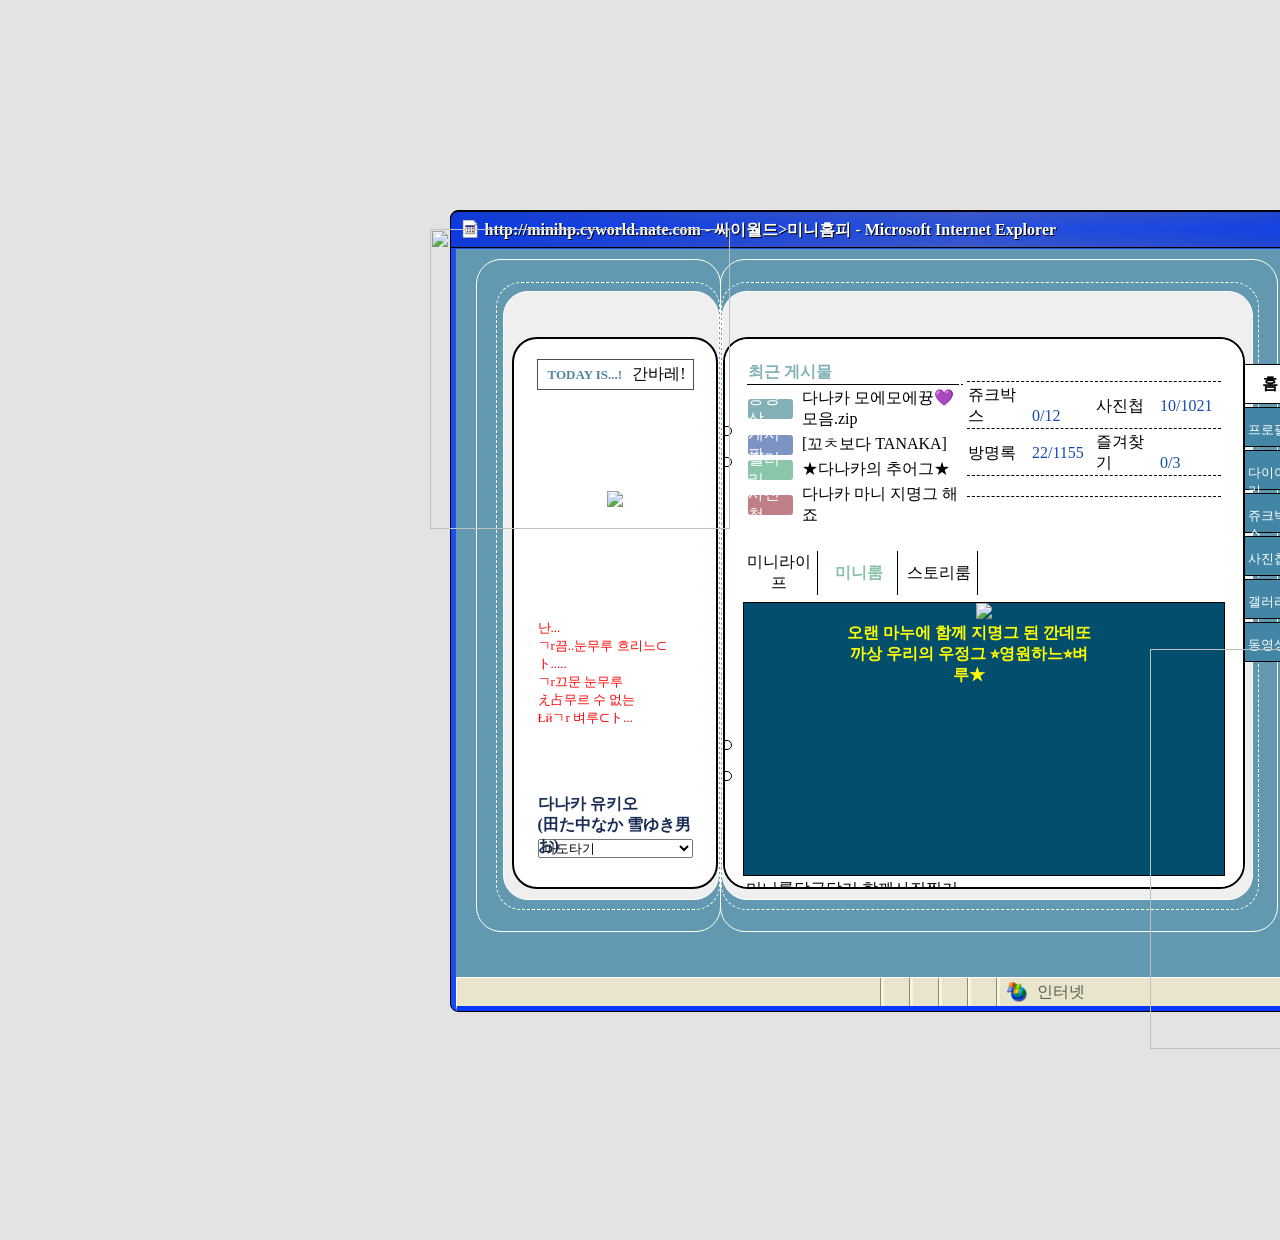
==== index.html @ 027a8671 "인덱스 변경" ====
<!DOCTYPE html>
<html lang="en">
<head>
    <meta charset="UTF-8">
    <meta http-equiv="X-UA-Compatible" content="IE=edge">
    <meta name="viewport" content="width=device-width, initial-scale=1.0">
    <title>개인과제</title>
    <script src="jquery-3.6.2.min.js"></script>
    <link rel="stylesheet" type="text/css" href="개인과제.css">
</head>
<body>
    
    <div id = "container">
        <img id="win" src="다나카상/윈도우.jpg">
        <div id="window">
            <div id="windowTop">
                
                <img src="1.ico" id="foico">
                <div id="http">http://minihp.cyworld.nate.com - 싸이월드>미니홈피 - Microsoft Internet Explorer</div>
                <div id="Wbtn_">
                    <div id="Mi"></div>
                </div>
                <div id="WbtnM">
                    <div id="MiM"></div>
                </div>
                <div id="WbtnMi">
                    <span id="Sspan">X</span>
                </div>
                
            </div>
            <div id="Background">
                
                <div id="oneL1">
                    <div id="twoL1">
                        <div id="threeL1">
                            <div id="fourL1">
                                <div id="sqTo">
                                    <div id="sqTo_T">TODAY IS...!</div>
                                    <div id="sqTo_T2">간바레!</div>
                                </div>
                                <div id="sqImg">
                                    <img id="profileImg" src="다나카상/637c69a3187dd2738250.jpeg">
                                </div>
                                <div id="sqText">난...<br>ㄱr끔..눈무루 흐리느⊂ト.....<br>ㄱr끄문 눈무루<br>え占무르 수 없는<br>Łйㄱr 벼루⊂ト... </div>
                                <div id="name">다나카 유키오<br>(田た中なか 雪ゆき男お)</div>
                                <form method="get">
                                    <select name="pass" id="wave">
                                        <option value="1">파도타기</option>
                                        <option value="리리코">(꼬ㅊ보다 이븐)리리코  </option>
                                        <option value="김경욱">(코미디언)김경욱  </option>
                                        <option value="문상훈">(코하이 호스트)문상훈  </option>
                                    </select>
                                </form>
                            </div>
                        </div>
                    </div>
                </div>
                
                <div id="oneL2">
                    <div id="twoL2">
                        <div id="threeL2">
                            <div id="fourL2">
                                <div id="group1-1"></div>
                                <div id="group1-2"></div>
                                
                                <div id="group2-1"></div>
                                <div id="group2-2"></div>
                                


                                <table id="fir-1">
                                    <tr>
                                        <th colspan="2">최근 게시물</th>
                                        <th></th>
                                    </tr>
                                    <tr>
                                        <td class="td-ic">
                                            <div id="fir-1-ic1" >동영상</div>
                                        </td>
                                        <td>
                                            다나카 모에모에뀽💜 <Br>모음.zip 
                                        </td>
                                    </tr★>
                                    <tr>
                                        <td class="td-ic">
                                            <div id="fir-1-ic2">게시판</div>
                                        </td>
                                        <td>
                                            [꼬ㅊ보다 TANAKA]
                                        </td>
                                    </tr>
                                    <tr>
                                        <td class="td-ic">
                                            <div id="fir-1-ic3">갤러리</div>
                                        </td>
                                        <td>
                                            ★다나카의 추어그★
                                        </td>
                                    </tr>
                                    <tr>
                                        <td class="td-ic">
                                            <div id="fir-1-ic4">사진첩</div>
                                        </td>
                                        <td>
                                            다나카 마니 지명그 해죠 
                                        </td>
                                    </tr>
                                </table>


                                <table id="fir-2">
                                    <tr>
                                        <td class="blank"><br></td>
                                        <td class="blank"><p></p></td>
                                    </tr>
                                    <tr>
                                        <td>
                                            <div class="lin2">쥬크박스</div> 
                                            <div class="lin3">0/12</div>
                                        </td>
                                        <td>
                                            <div class="lin2">사진첩</div> 
                                            <div class="lin3">10/1021</div>
                                        </td>
                                    </tr>
                                    <tr>
                                        <td>
                                            <div class="lin2">방명록</div> 
                                            <div class="lin3">22/1155</div>
                                        </td>
                                        <td>
                                            <div class="lin2">즐겨찾기</div>
                                            <div class="lin3">0/3</div>
                                        </td>
                                    </tr>
                                  
                                    <tr>
                                        <td><p></p></td>
                                        <td><p></p></td>
                                    </tr>
                                </table>
                                <table id="Line">
                                    <tr>
                                        <td>미니라이프</td>
                                        <td><p id="miniRoom">미니룸</p></td>
                                        <td>스토리룸</td>
                                    </tr>
                                </table>

                                <div id="miniRoomImg">
                                    <img id="M_D" src="다나카상/news-p.v1.20221024.d90d1768f8b946a0805ae642bd676cf3_P1.jpg">
                                    <p id="M_DT">오랜 마누에 함께 지명그 된 깐데또까상 우리의 우정그 ⭐︎영원하느⭐︎벼루★ </p>
                                </div>

                                <table id="Line2">
                                    <tr>
                                        <td>미니룸답글달기</td>
                                        <td>함께사진찍기</td>
                                    </tr>
                                </table>
                                <table id="Line3">
                                    <tr>
                                        <td>미니룸수</td>
                                        <td>깜짝링크</td>
                                    </tr>
                                </table>
                                
                                <div id="comment">일촌평</div><br>
                                <div class="comment1">다나카 우리정말 끝인거야..? 리리코짱, 버텨내지 못할거야 돌아와..(꼬ㅊ보다 이븐<p class="nameL">리리코)</p></div><br>
                                <div class="comment1">다나카 난 널 항상 응원해..(코미디언 <p class="nameL">김경욱)</p></div><br>
                                <div class="comment1">밤의 황태가 되고싶어요..(코하이 호스트 <p class="nameL">문상훈)</p></div><br>
                                <div class="comment1">형 티에서 쉰내 날 것 같아요(열정팬 <p class="nameL">이웃집또털어)</p></div><br>

                                
                                
                            </div>
                        </div>
                    </div>
                </div>
                <div id="btnCont">
                    <div id="tap1" class="taps"><p class="home1">홈</p></div>
                    <div id="tap2" class="taps"><p class="home">프로필</p></div>
                    <div id="tap3" class="taps"><p class="home">다이어리</p></div>
                    <div id="tap4" class="taps"><p class="home">쥬크박스</p></div>
                    <div id="tap5" class="taps"><p class="home">사진첩</p></div>
                    <div id="tap6" class="taps"><p class="home">갤러리</p></div>
                    <div id="tap7" class="taps"><p class="home">동영상</p></div>
                </div>
                
                <div id="music">
                    <table id="now">
                        <tr>
                            <td>고독</td>
                            <td><div id="now1"></div></td>
                            
                        </tr>
                        <tr>
                            <td>슬픔</td>
                            <td><div id="now2"></div></td>
                            
                        </tr>
                        <tr>
                            <td>쓸쓸</td>
                            <td ><div id="now3"></div></td>
                            
                        </tr>
                    </table>
                
                    <div id="friend">
                        💿 박재범_모무매
                    </div>
                    <div id="music_Pl">
                        <div id>
                            <audio controls>
                                <source src="mp3/박재범_몸매.mp3" type="audio/mp3">
                            </audio>
                        </div>
                    </div>
                </div>
                <img id="bigImg" src="다나카상/pngwing.com.png">
                <img id="bigImg2" src="다나카상/pngwing.com.png">
                
            </div>
            <!-- <div id="Background"></div> -->
            
            
            <div id="windowBottom">
                <div class="shadow"></div>
                <div class="shadow"></div>
                <div class="shadow"></div>
                <div class="shadow"></div>
                <div class="shadow" ></div>
                <img src="47.ico" id="inicon">
                <div id="inter">인터넷</div>
            </div>

        </div>
    </div>
    
    <script src="개인과제.js"></script>
</body>
</html>
---- 개인과제.css ----
html{
    background-color: rgb(227, 227, 227);
}
#container{
    width: 1920px;
    height: 1080px;
    display: flex;
    justify-content: center;
    flex-wrap: wrap;
    align-content: center;
    margin:80px auto ;
}
#window{
    transform: translate(0px,130px);

    border: 1px solid black;
    width: 1035px;
    height: 800px;
    display: flex;
    justify-content: center;
    flex-wrap: wrap;
    align-content: end;
    background : linear-gradient(to right, rgba(4,55,924,0.9), rgba(16,52,192,0.3),rgba(4,55,924,0.9));
    border-radius: 8px;
    position: absolute;
}
#windowTop{
    position: absolute;
    border: 1px solid black;
    display: flex;
    justify-content: right;
    flex-wrap: wrap;
    align-content: center;
    width: 1035px;
    height: 35px;
    border-top-right-radius: 8px;
    border-top-left-radius: 8px;
    background : linear-gradient(to top, rgba(16,52,192,0.7),rgba(4,55,224,0.8), rgba(16,52,192,0.7));
}
#windowBottom{
    /* position: absolute; */
    border: 0.3px solid white;
    border-bottom: 5px solid rgb(4,55,924);
    background :rgba(232,229,204);
    text-align: center;
    width: 1022px;
    height: 28px;
    display: flex;
    justify-content: center;
}
.shadow{
    width: 28px;
    height: 28px;
    border-top: none;
    border-bottom: none;
    border-right: 1px solid rgba(0,0,0,0.4);
    border-left: none;
    box-shadow: 3px 0px 0px 0px beige;
    display: inline-block;
}
#inter{
    display: inline-block;
    font-weight: regular;
    opacity: 0.6;
    align-self: center;
    margin-left: 10px;
    
}

#inicon{
    width: 20px;
    height: 20px;
    margin-left: 10px;
    align-self: center;
}
#http{
    /* display:inline-block; */
    height: 21px;
    margin-right: auto;
    margin-top: 2px;
    margin-left: 6px;
    color: white;
    font-weight: bold;
    text-shadow: 1px 1px black;
}
#foico{
    width: 18px;
    height: 18px;
    margin-right:0;
    margin-left:10px;
    margin-top: 2px;
   
} 

    
    

#Wbtn_{
    border: 0.3px solid white;
    background : radial-gradient(circle at left, rgba(133,169,254,1.0),rgb(19,79,240));
    border-radius: 3px;
    color: white;
    width: 20px;
    height: 20px;
    margin-right: 3px;
}
#Mi{
    
    border: 0px solid black;
    border-bottom: 3px solid white;
    background-color: none;
    margin-left: 3px;
    width: 8px;
    height: 13px;
}

#WbtnM{
    border: 0.3px solid white;
    background : radial-gradient(circle at left, rgba(133,169,254,1.0),rgb(19,79,240));
    border-radius: 3px;
    color: white;
    width: 20px;
    height: 20px;
    margin-right: 3px;
    display: flex;
    justify-content: center;
    flex-wrap: wrap;
    align-content: center;
}
#MiM{
    border : 1px solid white;
    border-top: 3px solid white;
    width: 10px;
    height: 7px;
    
}
#WbtnMi{
    border: 0.3px solid white;
    background-color: red; 
    border-radius: 3px;
    color: white;
    width: 20px;
    height: 20px;
    margin-right: 10px;
}
#Sspan{
    font-weight: bold;
    margin-left: 4px;
    
}

#minBox{
    margin:0px 3px;
}
#bigBox{
    padding-top:0px;
    padding-bottom: 0px;
    opacity: 0.5;
    margin:0px 3px;
}
#cancelBox{
    border: 0.3px solid white;
    border-radius: 3px;

    background-color: red;
    color: white;
    width: 20px;
    height: 20px;
    font-weight: bold;
    
    margin-right:6px;
    margin-left: 3px;
}
#Background{
    display: flex;
    border: 2px solid rgba(4,55,924,0.7);
    border-bottom: none;
    width: 1024px;
    height: 728px;
    background-color: rgb(99,152,177);
    /* position: absolute; */
   
}
#BackgroundO{
    display: flex;
    border: 2px solid rgba(4,55,924,0.7);
    border-bottom: none;
    width: 1024px;
    height: 728px;
    background-color: rgb(99,152,177);
}
#oneL1{
    border : 1px solid white;
    width: 243px;
    height: 671px;
    border-radius: 25px;

    display: flex;
    flex-wrap: wrap;
    justify-content: flex-end;
    align-items: center;
    
    margin-left: 20px;
    margin-top: 10px;
    position: absolute;
}
#twoL1{
    border : 1px dashed white;
    width: 222px;
    height: 626px;
    border-radius: 25px;

    position: absolute;
    display: flex;
    flex-wrap: wrap;
    justify-content: flex-end;
    align-items: center;

    
   
}
#threeL1{
    border : 1px solid white;
    width: 214px;
    height: 607px;
    border-radius: 25px;

    position: absolute;
    display: flex;
    flex-wrap: wrap;
    justify-content: flex-end;
    align-items: flex-end;

    background-color: rgb(240,239,239);
}
#fourL1{
    border : 2px solid black;
    width: 202px;
    height: 548px;
    border-radius: 25px;

    position: absolute;
    display: flex;
    flex-wrap: wrap;
    justify-content: center;
    align-items: flex-start;
    align-content: flex-start;

    background-color: white;

    margin-bottom: 10px;

    /* overflow:overlay */
    
}


#sqTo{
    display: flex;
    flex-wrap: wrap;
    justify-content: start;
    align-items: center;

    border: 1px solid rgba(0,0,0,0.7);
    width: 155px;
    height: 29px;

    margin-top: 20px;
    
    position: absolute;
    
}
#sqTo_T{
    /* border: 1px solid black; */
    margin-left: 10px;
    font-weight:900;
    font-size: small;
    color: rgb(82,134,161);
}
#sqTo_T2{
    /* border: 1px solid black; */
    margin-left: 10px;
    font-weight:500;
    color: black;

}
#sqImg{
    display: flex;
    flex-wrap: wrap;
    justify-content: center;
    align-items: flex-end;

    /* border: 1px solid black; */
    width: 155px;
    height: 211px;

    margin-top: 57px;
    
    position: absolute;
    /* overflow: hidden; */
    
}
#profileImg{
    /* position: absolute; */
    overflow: hidden;
    margin-bottom: 100px;
}

#sqText{
    display: flex;
    flex-wrap: wrap;
    justify-content: center;
    align-items: flex-start;

    /* border: 1px solid black; */
    width: 155px;
    height: 211px;

    margin-top: 280px;
    
    position: absolute;
    font-size: small;
    color: red;
    
}

#name{
    display: flex;
    flex-wrap: wrap;
    justify-content: center;
    align-items: flex-start;

    /* border: 1px solid black; */
    width: 155px;
    height: 20px;
    color:rgb(24,43,85);
    margin-top: 455px;
    
    font: size 30px;
    font-weight: bold;


    position: absolute;
}

select{
    margin-top: 500px;
    width:155px;
}
.nameL{
    display: inline-block;
    color: blue;
    margin: 0px;
    width: 100px;
}







#oneL2{
    border : 1px solid white;
    width: 556px;
    height: 671px;
    border-radius: 25px;
    margin-left: 264px;
    margin-top: 10px;
    position: absolute;
    display: flex;
    flex-wrap: wrap;
    justify-content: flex-start;
    align-items: center;
}
#twoL2{
    border : 1px dashed white;
    width: 536px;
    height: 626px;
    border-radius: 25px;

    position: absolute;
    display: flex;
    flex-wrap: wrap;
    justify-content: flex-start;
    align-items: center;

    

}
#threeL2{
    border : 1px solid white;
    width: 529px;
    height: 607px;
    border-radius: 25px;

    position: absolute;   
    display: flex;
    flex-wrap: wrap;
    justify-content: flex-start;
    align-items: flex-end;

    background-color: rgb(240,239,239);

    

}

/* 내용 배경!!!!!!!!!!!!!!!!!!! */
#fourL2{
    border : 2px solid black;
    width: 518px;
    height: 548px;
    border-radius: 25px;

    position: absolute;   
    display: flex;
    flex-wrap: wrap;
    justify-content: center;
    align-items: flex-start;
    align-content: flex-start;

    background-color: white;

    margin-bottom: 10px;
    
    overflow: overlay;

    
}
/* #fourL2::-webkit-scrollbar {
    width: 30px;
    
}
::-webkit-scrollbar-thumb{
    color :black;

} */


/* 묶는 철? */
#group1-1{
    border: 1px solid black;
    border-radius: 5px;
    width: 20px;
    height: 8px;
    background-color: white;

    margin-top: 87px;
    margin-left: -527px;

    position : absolute;
    
}
#group1-2{
    border: 1px solid black;
    border-radius: 5px;
    width: 20px;
    height: 8px;
    background-color: white;

    margin-top: 118px;
    margin-left: -527px;

    position : absolute;

    transform: translate();
}

#group2-1{
    border: 1px solid black;
    border-radius: 5px;
    width: 20px;
    height: 8px;
    background-color: white;

    margin-top: 401px;
    margin-left: -527px;

    position : absolute;
}
#group2-2{
    border: 1px solid black;
    border-radius: 5px;
    width: 20px;
    height: 8px;
    background-color: white;

    margin-top: 432px;
    margin-left:-527px;

    position : absolute;
}



/* 내용 */
th{
    text-align: left;
    border-bottom: 1px solid black;
    color:rgb(131,176,182);
}
.td-ic{
    width: 50px;
}
#fir-1{
    /* border: 1px solid black; */
    margin-top:20px;
    width: 220px;
    
}
#fir-1-ic1{
    float: left;
    /* border: 1px solid black; */
    background-color: rgb(131,176,182);
    color: white;
    width: 45px;
    height: 20px;

    border-radius: 3px;

    display: flex;
    flex-wrap: wrap;
    justify-content: center;
    align-content: center;
    
}
#fir-1-ic2{
    float: left;
    /* border: 1px solid black; */
    background-color: rgb(125,147,194);
    color: white;
    width: 45px;
    height: 20px;

    border-radius: 3px;

    display: flex;
    flex-wrap: wrap;
    justify-content: center;
    align-content: center;
    
}
#fir-1-ic3{
    float: left;
    /* border: 1px solid black; */
    background-color: rgb(139,198,170);
    color: white;
    width: 45px;
    height: 20px;

    border-radius: 3px;

    display: flex;
    flex-wrap: wrap;
    justify-content: center;
    align-content: center;
    
}
#fir-1-ic4{
    float: left;
    /* border: 1px solid black; */
    background-color: rgb(192,127,134);
    color: white;
    width: 45px;
    height: 20px;

    border-radius: 3px;

    display: flex;
    flex-wrap: wrap;
    justify-content: center;
    align-content: center;
    
}

#Line{
    /* border: 1px solid black; */
    /* position: absolute; */
    margin-right: auto;
    margin-top: 20px;
    margin-left: 13px;
}
#Line td{
    border-right: 1px solid black;
    width: 75px;
    height: 8px;
    
    text-align: center;
}
#miniRoom{
    color: rgb(136, 195, 168);
    margin: 0;
    font-weight: bold;
}
#miniRoomImg{
    border: 1px solid black;
    background-color: rgb(3, 77, 109);
    width: 480px;
    height: 272px;
    margin-top: 5px;
    overflow: scroll;
    text-align: center;

   
    


}

#M_D{
    /* margin-left: 30px; */
    width: auto;
    height: 272px;
}
#M_DT{
    width: 250px;
    height: 50px;
    margin: 0px;
    margin-left: 100px;
    font-weight: bold;
    color: yellow;
}

#Line2{
    /* display: flex;
    flex-wrap: wrap;
    justify-content: start; */
    /* align-items: flex-start; */
    /* border: 1px solid black; */
    margin-right: auto;
    margin-left: 18px;
}


#Line3{
    /* border: 1px solid black; */
    margin-left: 147px;
    margin-right: 18px

}

#comment{
    /* border-bottom: 1px solid black; */
    margin-right: auto;
    margin-left:18px;
    margin-right:18px;
    margin-top: 20px;
    font-weight: bold;
    color: rgb(82,134,161);
    width: 100%;
    border-bottom: 1.5px solid rgb(82,134,161);
    
    
}
.comment1{
    margin-left:18px;
    margin-right:18px;
    width: 100%;
    
}

#fir-2{
    /* border: 1px solid black; */
    margin-top:20px;
    height: 122px;
}
#fir-2 td{
    border-bottom: 1px dashed black;
}
.blank{
    height: 3px;
}
.lin2{
    width: 60px;
    display: inline-block;
    
}
.lin3{
    width: 60px;
    display: inline-block;
    color: rgb(18,75,175);
    
}

#now{
    margin-top: 30px;
    margin-left: 10px;
    border-top: 1px solid rgba(0, 0, 0, 0.609);
    border-bottom: 1px dashed rgba(0, 0, 0, 0.609);
    

}
#now1{
    border: 1px solid black;
    width: 100px;
    height: 10px;
    background-color: red;
    border-radius: 3px;
    font-weight: bold;
}
#now2{
    border: 1px solid black;
    width: 100px;
    height: 10px;
    border-radius: 3px;
    background-color: green;

}
#now3{
    border: 1px solid black;
    width: 100px;
    height: 10px;
    border-radius: 3px;
    background-color: blue;

}




#music{
    border: 1px solid black;
    
    width: 167px;
    height: 235px;
    
    margin-left: auto;
    margin-top: 15px;
    margin-right: 10px;

    /* position: absolute; */

    background-color: white;

    transform: translate(703px,0px);
}


#music_Pl{
    border: 1px solid black;
    border-right: 0px;
    border-left: 0px;
    width: 167;
    height: 50px;
    
    background-color: rgb(128, 128, 128);
    margin-top:10px;
    /* position: absolute; */
}
audio{
    margin-top: 10px;
    width:167px;
    height:30px;
    background-color: gray;
}
#friend{
    /* border: 1px solid black; */
    
    width: 167px;
    height: 40px;
    transform: translate(0px,10px);
    font-weight: bold;
    margin-left: 10px;
}


#bigImg{
    width: 300px;
    height: 300px;
    object-fit: cover;
    
   /* position: absolute; */
   /* margin-left: -1000; */
   transform:  translate(-350px,-20px) rotate(0deg);
   
   
   
}
#bigImg2{
    width: 400px;
    height: 400px;
    object-fit: cover;
   /* position: absolute; */
   /* margin-left: -1000; */
   
   transform:  translate(70px,400px) rotate(180deg);
   
}








#tap1{

    border: 1px solid black;
    border-left: none;
    width: 50px;
    height: 38px;
    border-top-right-radius: 10px;
    border-bottom-right-radius: 10px;

    margin-left: 789px;
    margin-top: 115px;
    text-align: center;

    position: absolute;

    background-color: white; 

}
.home{
   
   font-size: 13px;
    /* font-weight: bold; */
    transform: translate(3px,0px);
    color: white;
}
.home1{
   
   
    font-weight: bold;
    transform: translate(0px,-7px);
    
}

#tap2{
    border: 1px solid black;
    border-left: none;
    width: 50px;
    height: 38px;
    border-top-right-radius: 10px;
    border-bottom-right-radius: 10px;

    margin-left: 789px;
    margin-top: 158px;

    position: absolute;

    
    background-color: rgb(66,133,165);

}

#tap3{
    border: 1px solid black;
    border-left: none;
    width: 50px;
    height: 38px;
    border-top-right-radius: 10px;
    border-bottom-right-radius: 10px;

    margin-left: 789px;
    margin-top: 201px;

    position: absolute;

    background-color: rgb(66,133,165);

}

#tap4{
    border: 1px solid black;
    border-left: none;
    width: 50px;
    height: 38px;
    border-top-right-radius: 10px;
    border-bottom-right-radius: 10px;

    margin-left: 789px;
    margin-top: 244px;

    position: absolute;

    background-color: rgb(66,133,165);

}

#tap5{
    border: 1px solid black;
    border-left: none;
    width: 50px;
    height: 38px;
    border-top-right-radius: 10px;
    border-bottom-right-radius: 10px;

    margin-left: 789px;
    margin-top: 287px;

    position: absolute;

    background-color: rgb(66,133,165);

}

#tap6{
    border: 1px solid black;
    border-left: none;
    width: 50px;
    height: 38px;
    border-top-right-radius: 10px;
    border-bottom-right-radius: 10px;

    margin-left: 789px;
    margin-top: 330px;

    position: absolute;

    background-color: rgb(66,133,165);

}

#tap7{
    border: 1px solid black;
    border-left: none;
    width: 50px;
    height: 38px;
    border-top-right-radius: 10px;
    border-bottom-right-radius: 10px;

    margin-left: 789px;
    margin-top: 373px;

    position: absolute;

    background-color: rgb(66,133,165);

}
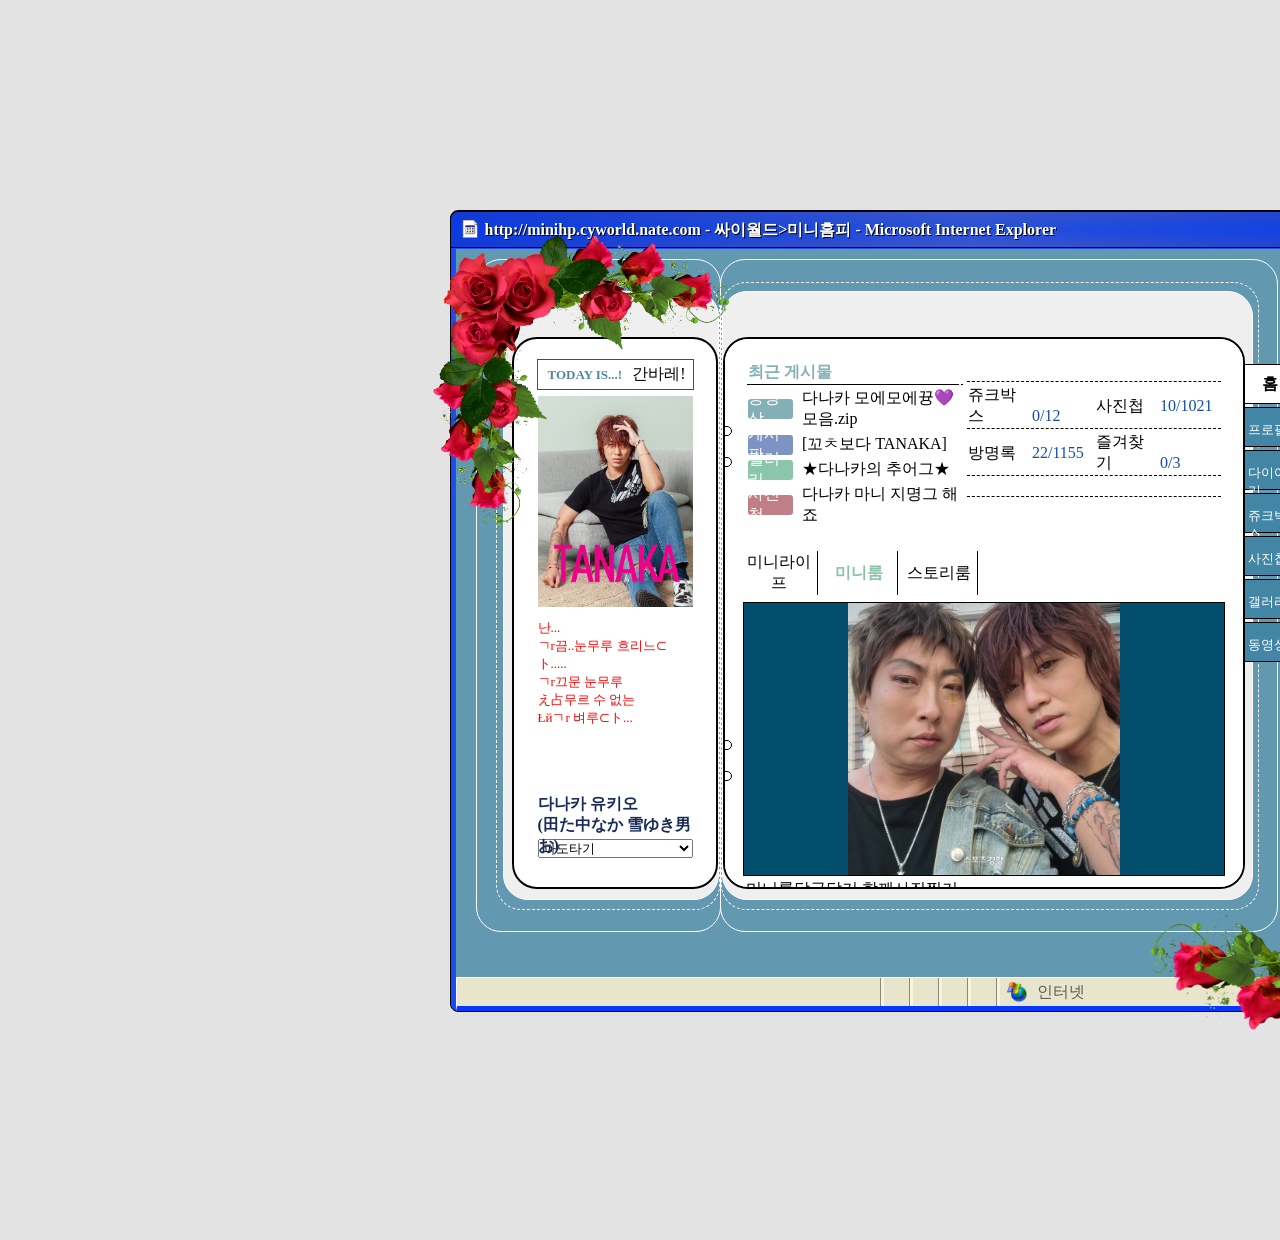
==== commit e68db1a8: "이미지 경로 변경" ====
--- a/index.html
+++ b/index.html
@@ -11,7 +11,7 @@
 <body>
     
     <div id = "container">
-        <img id="win" src="다나카상/윈도우.jpg">
+        <img id="win" src="tanaka/윈도우.jpg">
         <div id="window">
             <div id="windowTop">
                 
@@ -26,7 +26,6 @@
                 <div id="WbtnMi">
                     <span id="Sspan">X</span>
                 </div>
-                
             </div>
             <div id="Background">
                 
@@ -39,7 +38,7 @@
                                     <div id="sqTo_T2">간바레!</div>
                                 </div>
                                 <div id="sqImg">
-                                    <img id="profileImg" src="다나카상/637c69a3187dd2738250.jpeg">
+                                    <img id="profileImg" src="tanaka/637c69a3187dd2738250.jpeg">
                                 </div>
                                 <div id="sqText">난...<br>ㄱr끔..눈무루 흐리느⊂ト.....<br>ㄱr끄문 눈무루<br>え占무르 수 없는<br>Łйㄱr 벼루⊂ト... </div>
                                 <div id="name">다나카 유키오<br>(田た中なか 雪ゆき男お)</div>
@@ -148,7 +147,7 @@
                                 </table>
 
                                 <div id="miniRoomImg">
-                                    <img id="M_D" src="다나카상/news-p.v1.20221024.d90d1768f8b946a0805ae642bd676cf3_P1.jpg">
+                                    <img id="M_D" src="tanaka/news-p.v1.20221024.d90d1768f8b946a0805ae642bd676cf3_P1.jpg">
                                     <p id="M_DT">오랜 마누에 함께 지명그 된 깐데또까상 우리의 우정그 ⭐︎영원하느⭐︎벼루★ </p>
                                 </div>
 
@@ -217,8 +216,8 @@
                         </div>
                     </div>
                 </div>
-                <img id="bigImg" src="다나카상/pngwing.com.png">
-                <img id="bigImg2" src="다나카상/pngwing.com.png">
+                <img id="bigImg" src="tanaka/pngwing.com.png">
+                <img id="bigImg2" src="tanaka/pngwing.com.png">
                 
             </div>
             <!-- <div id="Background"></div> -->
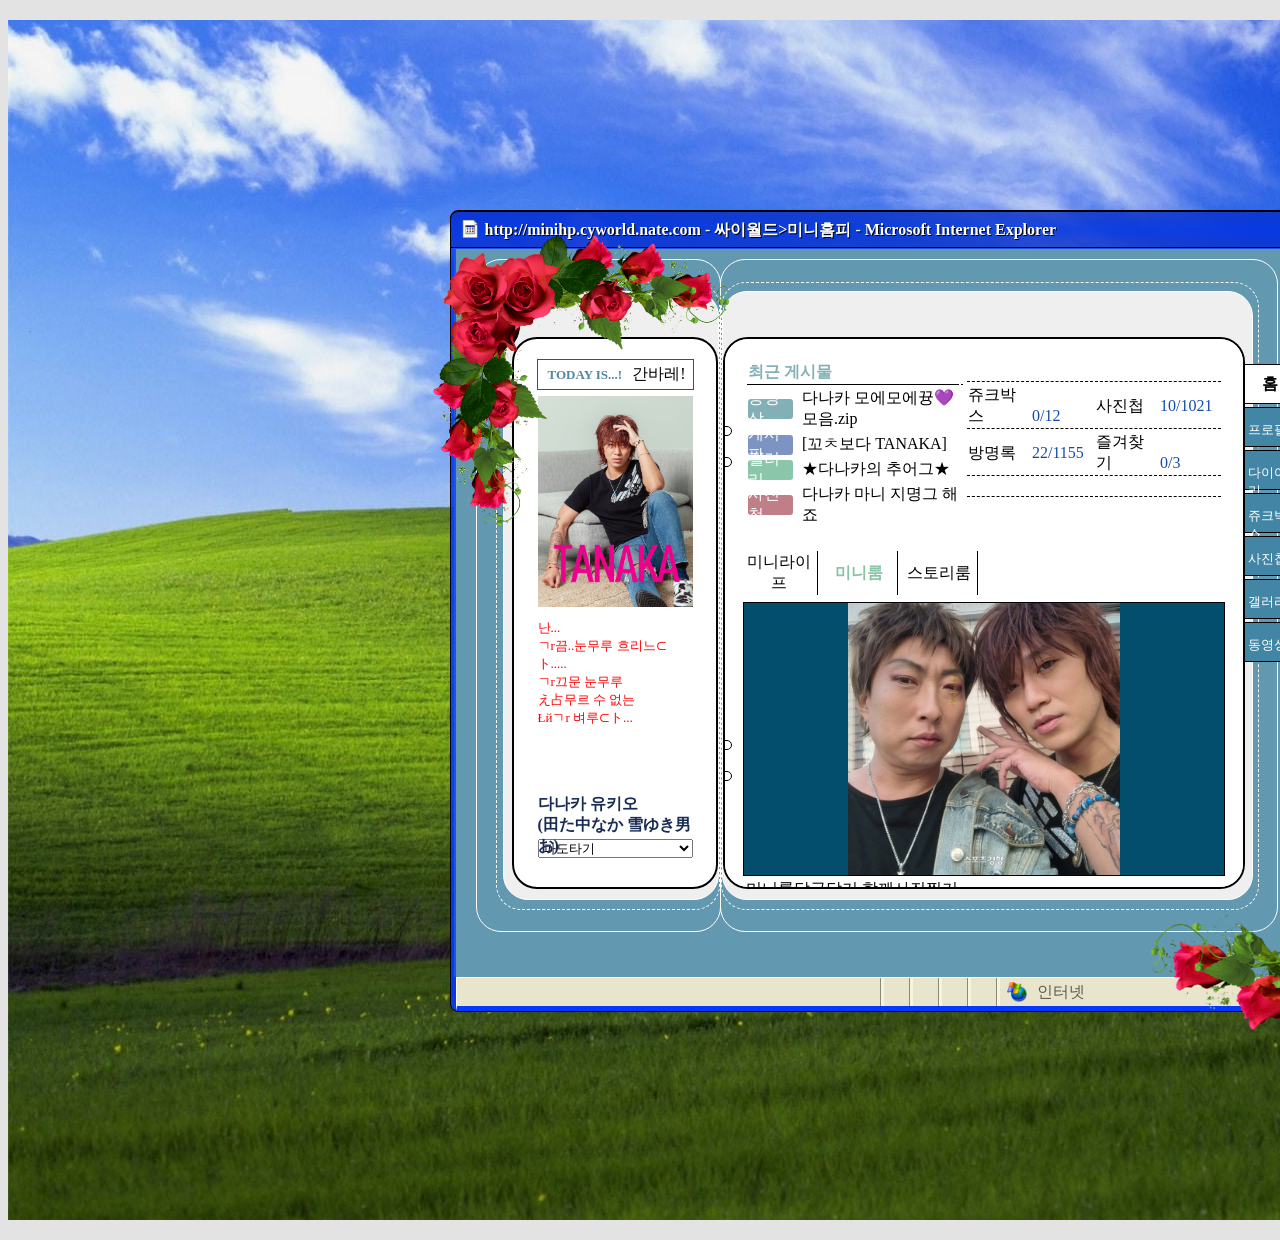
==== commit 21d43c18: "윈도우 변경" ====
--- a/index.html
+++ b/index.html
@@ -1,241 +1,251 @@
 <!DOCTYPE html>
 <html lang="en">
-<head>
-    <meta charset="UTF-8">
-    <meta http-equiv="X-UA-Compatible" content="IE=edge">
-    <meta name="viewport" content="width=device-width, initial-scale=1.0">
+  <head>
+    <meta charset="UTF-8" />
+    <meta http-equiv="X-UA-Compatible" content="IE=edge" />
+    <meta name="viewport" content="width=device-width, initial-scale=1.0" />
     <title>개인과제</title>
     <script src="jquery-3.6.2.min.js"></script>
-    <link rel="stylesheet" type="text/css" href="개인과제.css">
-</head>
-<body>
-    
-    <div id = "container">
-        <img id="win" src="tanaka/윈도우.jpg">
-        <div id="window">
-            <div id="windowTop">
-                
-                <img src="1.ico" id="foico">
-                <div id="http">http://minihp.cyworld.nate.com - 싸이월드>미니홈피 - Microsoft Internet Explorer</div>
-                <div id="Wbtn_">
-                    <div id="Mi"></div>
+    <link rel="stylesheet" type="text/css" href="개인과제.css" />
+  </head>
+  <body>
+    <div id="container">
+      <img id="win" src="tanaka/window.jpg" />
+      <div id="window">
+        <div id="windowTop">
+          <img src="1.ico" id="foico" />
+          <div id="http">
+            http://minihp.cyworld.nate.com - 싸이월드>미니홈피 - Microsoft
+            Internet Explorer
+          </div>
+          <div id="Wbtn_">
+            <div id="Mi"></div>
+          </div>
+          <div id="WbtnM">
+            <div id="MiM"></div>
+          </div>
+          <div id="WbtnMi">
+            <span id="Sspan">X</span>
+          </div>
+        </div>
+        <div id="Background">
+          <div id="oneL1">
+            <div id="twoL1">
+              <div id="threeL1">
+                <div id="fourL1">
+                  <div id="sqTo">
+                    <div id="sqTo_T">TODAY IS...!</div>
+                    <div id="sqTo_T2">간바레!</div>
+                  </div>
+                  <div id="sqImg">
+                    <img
+                      id="profileImg"
+                      src="tanaka/637c69a3187dd2738250.jpeg"
+                    />
+                  </div>
+                  <div id="sqText">
+                    난...<br />ㄱr끔..눈무루 흐리느⊂ト.....<br />ㄱr끄문
+                    눈무루<br />え占무르 수 없는<br />Łйㄱr 벼루⊂ト...
+                  </div>
+                  <div id="name">
+                    다나카 유키오<br />(田た中なか 雪ゆき男お)
+                  </div>
+                  <form method="get">
+                    <select name="pass" id="wave">
+                      <option value="1">파도타기</option>
+                      <option value="리리코">(꼬ㅊ보다 이븐)리리코</option>
+                      <option value="김경욱">(코미디언)김경욱</option>
+                      <option value="문상훈">(코하이 호스트)문상훈</option>
+                    </select>
+                  </form>
                 </div>
-                <div id="WbtnM">
-                    <div id="MiM"></div>
+              </div>
+            </div>
+          </div>
+
+          <div id="oneL2">
+            <div id="twoL2">
+              <div id="threeL2">
+                <div id="fourL2">
+                  <div id="group1-1"></div>
+                  <div id="group1-2"></div>
+
+                  <div id="group2-1"></div>
+                  <div id="group2-2"></div>
+
+                  <table id="fir-1">
+                    <tr>
+                      <th colspan="2">최근 게시물</th>
+                      <th></th>
+                    </tr>
+                    <tr>
+                      <td class="td-ic">
+                        <div id="fir-1-ic1">동영상</div>
+                      </td>
+                      <td>다나카 모에모에뀽💜 <br />모음.zip</td>
+                    </tr>
+                    <tr>
+                      <td class="td-ic">
+                        <div id="fir-1-ic2">게시판</div>
+                      </td>
+                      <td>[꼬ㅊ보다 TANAKA]</td>
+                    </tr>
+                    <tr>
+                      <td class="td-ic">
+                        <div id="fir-1-ic3">갤러리</div>
+                      </td>
+                      <td>★다나카의 추어그★</td>
+                    </tr>
+                    <tr>
+                      <td class="td-ic">
+                        <div id="fir-1-ic4">사진첩</div>
+                      </td>
+                      <td>다나카 마니 지명그 해죠</td>
+                    </tr>
+                  </table>
+
+                  <table id="fir-2">
+                    <tr>
+                      <td class="blank"><br /></td>
+                      <td class="blank"><p></p></td>
+                    </tr>
+                    <tr>
+                      <td>
+                        <div class="lin2">쥬크박스</div>
+                        <div class="lin3">0/12</div>
+                      </td>
+                      <td>
+                        <div class="lin2">사진첩</div>
+                        <div class="lin3">10/1021</div>
+                      </td>
+                    </tr>
+                    <tr>
+                      <td>
+                        <div class="lin2">방명록</div>
+                        <div class="lin3">22/1155</div>
+                      </td>
+                      <td>
+                        <div class="lin2">즐겨찾기</div>
+                        <div class="lin3">0/3</div>
+                      </td>
+                    </tr>
+
+                    <tr>
+                      <td><p></p></td>
+                      <td><p></p></td>
+                    </tr>
+                  </table>
+                  <table id="Line">
+                    <tr>
+                      <td>미니라이프</td>
+                      <td><p id="miniRoom">미니룸</p></td>
+                      <td>스토리룸</td>
+                    </tr>
+                  </table>
+
+                  <div id="miniRoomImg">
+                    <img
+                      id="M_D"
+                      src="tanaka/news-p.v1.20221024.d90d1768f8b946a0805ae642bd676cf3_P1.jpg"
+                    />
+                    <p id="M_DT">
+                      오랜 마누에 함께 지명그 된 깐데또까상 우리의 우정그
+                      ⭐︎영원하느⭐︎벼루★
+                    </p>
+                  </div>
+
+                  <table id="Line2">
+                    <tr>
+                      <td>미니룸답글달기</td>
+                      <td>함께사진찍기</td>
+                    </tr>
+                  </table>
+                  <table id="Line3">
+                    <tr>
+                      <td>미니룸수</td>
+                      <td>깜짝링크</td>
+                    </tr>
+                  </table>
+
+                  <div id="comment">일촌평</div>
+                  <br />
+                  <div class="comment1">
+                    다나카 우리정말 끝인거야..? 리리코짱, 버텨내지 못할거야
+                    돌아와..(꼬ㅊ보다 이븐
+                    <p class="nameL">리리코)</p>
+                  </div>
+                  <br />
+                  <div class="comment1">
+                    다나카 난 널 항상 응원해..(코미디언
+                    <p class="nameL">김경욱)</p>
+                  </div>
+                  <br />
+                  <div class="comment1">
+                    밤의 황태가 되고싶어요..(코하이 호스트
+                    <p class="nameL">문상훈)</p>
+                  </div>
+                  <br />
+                  <div class="comment1">
+                    형 티에서 쉰내 날 것 같아요(열정팬
+                    <p class="nameL">이웃집또털어)</p>
+                  </div>
+                  <br />
                 </div>
-                <div id="WbtnMi">
-                    <span id="Sspan">X</span>
-                </div>
+              </div>
             </div>
-            <div id="Background">
-                
-                <div id="oneL1">
-                    <div id="twoL1">
-                        <div id="threeL1">
-                            <div id="fourL1">
-                                <div id="sqTo">
-                                    <div id="sqTo_T">TODAY IS...!</div>
-                                    <div id="sqTo_T2">간바레!</div>
-                                </div>
-                                <div id="sqImg">
-                                    <img id="profileImg" src="tanaka/637c69a3187dd2738250.jpeg">
-                                </div>
-                                <div id="sqText">난...<br>ㄱr끔..눈무루 흐리느⊂ト.....<br>ㄱr끄문 눈무루<br>え占무르 수 없는<br>Łйㄱr 벼루⊂ト... </div>
-                                <div id="name">다나카 유키오<br>(田た中なか 雪ゆき男お)</div>
-                                <form method="get">
-                                    <select name="pass" id="wave">
-                                        <option value="1">파도타기</option>
-                                        <option value="리리코">(꼬ㅊ보다 이븐)리리코  </option>
-                                        <option value="김경욱">(코미디언)김경욱  </option>
-                                        <option value="문상훈">(코하이 호스트)문상훈  </option>
-                                    </select>
-                                </form>
-                            </div>
-                        </div>
-                    </div>
-                </div>
-                
-                <div id="oneL2">
-                    <div id="twoL2">
-                        <div id="threeL2">
-                            <div id="fourL2">
-                                <div id="group1-1"></div>
-                                <div id="group1-2"></div>
-                                
-                                <div id="group2-1"></div>
-                                <div id="group2-2"></div>
-                                
-
-
-                                <table id="fir-1">
-                                    <tr>
-                                        <th colspan="2">최근 게시물</th>
-                                        <th></th>
-                                    </tr>
-                                    <tr>
-                                        <td class="td-ic">
-                                            <div id="fir-1-ic1" >동영상</div>
-                                        </td>
-                                        <td>
-                                            다나카 모에모에뀽💜 <Br>모음.zip 
-                                        </td>
-                                    </tr★>
-                                    <tr>
-                                        <td class="td-ic">
-                                            <div id="fir-1-ic2">게시판</div>
-                                        </td>
-                                        <td>
-                                            [꼬ㅊ보다 TANAKA]
-                                        </td>
-                                    </tr>
-                                    <tr>
-                                        <td class="td-ic">
-                                            <div id="fir-1-ic3">갤러리</div>
-                                        </td>
-                                        <td>
-                                            ★다나카의 추어그★
-                                        </td>
-                                    </tr>
-                                    <tr>
-                                        <td class="td-ic">
-                                            <div id="fir-1-ic4">사진첩</div>
-                                        </td>
-                                        <td>
-                                            다나카 마니 지명그 해죠 
-                                        </td>
-                                    </tr>
-                                </table>
-
-
-                                <table id="fir-2">
-                                    <tr>
-                                        <td class="blank"><br></td>
-                                        <td class="blank"><p></p></td>
-                                    </tr>
-                                    <tr>
-                                        <td>
-                                            <div class="lin2">쥬크박스</div> 
-                                            <div class="lin3">0/12</div>
-                                        </td>
-                                        <td>
-                                            <div class="lin2">사진첩</div> 
-                                            <div class="lin3">10/1021</div>
-                                        </td>
-                                    </tr>
-                                    <tr>
-                                        <td>
-                                            <div class="lin2">방명록</div> 
-                                            <div class="lin3">22/1155</div>
-                                        </td>
-                                        <td>
-                                            <div class="lin2">즐겨찾기</div>
-                                            <div class="lin3">0/3</div>
-                                        </td>
-                                    </tr>
-                                  
-                                    <tr>
-                                        <td><p></p></td>
-                                        <td><p></p></td>
-                                    </tr>
-                                </table>
-                                <table id="Line">
-                                    <tr>
-                                        <td>미니라이프</td>
-                                        <td><p id="miniRoom">미니룸</p></td>
-                                        <td>스토리룸</td>
-                                    </tr>
-                                </table>
-
-                                <div id="miniRoomImg">
-                                    <img id="M_D" src="tanaka/news-p.v1.20221024.d90d1768f8b946a0805ae642bd676cf3_P1.jpg">
-                                    <p id="M_DT">오랜 마누에 함께 지명그 된 깐데또까상 우리의 우정그 ⭐︎영원하느⭐︎벼루★ </p>
-                                </div>
-
-                                <table id="Line2">
-                                    <tr>
-                                        <td>미니룸답글달기</td>
-                                        <td>함께사진찍기</td>
-                                    </tr>
-                                </table>
-                                <table id="Line3">
-                                    <tr>
-                                        <td>미니룸수</td>
-                                        <td>깜짝링크</td>
-                                    </tr>
-                                </table>
-                                
-                                <div id="comment">일촌평</div><br>
-                                <div class="comment1">다나카 우리정말 끝인거야..? 리리코짱, 버텨내지 못할거야 돌아와..(꼬ㅊ보다 이븐<p class="nameL">리리코)</p></div><br>
-                                <div class="comment1">다나카 난 널 항상 응원해..(코미디언 <p class="nameL">김경욱)</p></div><br>
-                                <div class="comment1">밤의 황태가 되고싶어요..(코하이 호스트 <p class="nameL">문상훈)</p></div><br>
-                                <div class="comment1">형 티에서 쉰내 날 것 같아요(열정팬 <p class="nameL">이웃집또털어)</p></div><br>
-
-                                
-                                
-                            </div>
-                        </div>
-                    </div>
-                </div>
-                <div id="btnCont">
-                    <div id="tap1" class="taps"><p class="home1">홈</p></div>
-                    <div id="tap2" class="taps"><p class="home">프로필</p></div>
-                    <div id="tap3" class="taps"><p class="home">다이어리</p></div>
-                    <div id="tap4" class="taps"><p class="home">쥬크박스</p></div>
-                    <div id="tap5" class="taps"><p class="home">사진첩</p></div>
-                    <div id="tap6" class="taps"><p class="home">갤러리</p></div>
-                    <div id="tap7" class="taps"><p class="home">동영상</p></div>
-                </div>
-                
-                <div id="music">
-                    <table id="now">
-                        <tr>
-                            <td>고독</td>
-                            <td><div id="now1"></div></td>
-                            
-                        </tr>
-                        <tr>
-                            <td>슬픔</td>
-                            <td><div id="now2"></div></td>
-                            
-                        </tr>
-                        <tr>
-                            <td>쓸쓸</td>
-                            <td ><div id="now3"></div></td>
-                            
-                        </tr>
-                    </table>
-                
-                    <div id="friend">
-                        💿 박재범_모무매
-                    </div>
-                    <div id="music_Pl">
-                        <div id>
-                            <audio controls>
-                                <source src="mp3/박재범_몸매.mp3" type="audio/mp3">
-                            </audio>
-                        </div>
-                    </div>
-                </div>
-                <img id="bigImg" src="tanaka/pngwing.com.png">
-                <img id="bigImg2" src="tanaka/pngwing.com.png">
-                
+          </div>
+          <div id="btnCont">
+            <div id="tap1" class="taps"><p class="home1">홈</p></div>
+            <div id="tap2" class="taps"><p class="home">프로필</p></div>
+            <div id="tap3" class="taps"><p class="home">다이어리</p></div>
+            <div id="tap4" class="taps"><p class="home">쥬크박스</p></div>
+            <div id="tap5" class="taps"><p class="home">사진첩</p></div>
+            <div id="tap6" class="taps"><p class="home">갤러리</p></div>
+            <div id="tap7" class="taps"><p class="home">동영상</p></div>
+          </div>
+
+          <div id="music">
+            <table id="now">
+              <tr>
+                <td>고독</td>
+                <td><div id="now1"></div></td>
+              </tr>
+              <tr>
+                <td>슬픔</td>
+                <td><div id="now2"></div></td>
+              </tr>
+              <tr>
+                <td>쓸쓸</td>
+                <td><div id="now3"></div></td>
+              </tr>
+            </table>
+
+            <div id="friend">💿 박재범_모무매</div>
+            <div id="music_Pl">
+              <div id>
+                <audio controls>
+                  <source src="mp3/박재범_몸매.mp3" type="audio/mp3" />
+                </audio>
+              </div>
             </div>
-            <!-- <div id="Background"></div> -->
-            
-            
-            <div id="windowBottom">
-                <div class="shadow"></div>
-                <div class="shadow"></div>
-                <div class="shadow"></div>
-                <div class="shadow"></div>
-                <div class="shadow" ></div>
-                <img src="47.ico" id="inicon">
-                <div id="inter">인터넷</div>
-            </div>
-
+          </div>
+          <img id="bigImg" src="tanaka/pngwing.com.png" />
+          <img id="bigImg2" src="tanaka/pngwing.com.png" />
         </div>
+        <!-- <div id="Background"></div> -->
+
+        <div id="windowBottom">
+          <div class="shadow"></div>
+          <div class="shadow"></div>
+          <div class="shadow"></div>
+          <div class="shadow"></div>
+          <div class="shadow"></div>
+          <img src="47.ico" id="inicon" />
+          <div id="inter">인터넷</div>
+        </div>
+      </div>
     </div>
-    
+
     <script src="개인과제.js"></script>
-</body>
-</html>+  </body>
+</html>
--- a/개인과제.css
+++ b/개인과제.css
@@ -1,432 +1,417 @@
-html{
-    background-color: rgb(227, 227, 227);
-}
-#container{
-    width: 1920px;
-    height: 1080px;
-    display: flex;
-    justify-content: center;
-    flex-wrap: wrap;
-    align-content: center;
-    margin:80px auto ;
-}
-#window{
-    transform: translate(0px,130px);
-
-    border: 1px solid black;
-    width: 1035px;
-    height: 800px;
-    display: flex;
-    justify-content: center;
-    flex-wrap: wrap;
-    align-content: end;
-    background : linear-gradient(to right, rgba(4,55,924,0.9), rgba(16,52,192,0.3),rgba(4,55,924,0.9));
-    border-radius: 8px;
-    position: absolute;
-}
-#windowTop{
-    position: absolute;
-    border: 1px solid black;
-    display: flex;
-    justify-content: right;
-    flex-wrap: wrap;
-    align-content: center;
-    width: 1035px;
-    height: 35px;
-    border-top-right-radius: 8px;
-    border-top-left-radius: 8px;
-    background : linear-gradient(to top, rgba(16,52,192,0.7),rgba(4,55,224,0.8), rgba(16,52,192,0.7));
-}
-#windowBottom{
-    /* position: absolute; */
-    border: 0.3px solid white;
-    border-bottom: 5px solid rgb(4,55,924);
-    background :rgba(232,229,204);
-    text-align: center;
-    width: 1022px;
-    height: 28px;
-    display: flex;
-    justify-content: center;
-}
-.shadow{
-    width: 28px;
-    height: 28px;
-    border-top: none;
-    border-bottom: none;
-    border-right: 1px solid rgba(0,0,0,0.4);
-    border-left: none;
-    box-shadow: 3px 0px 0px 0px beige;
-    display: inline-block;
-}
-#inter{
-    display: inline-block;
-    font-weight: regular;
-    opacity: 0.6;
-    align-self: center;
-    margin-left: 10px;
-    
-}
-
-#inicon{
-    width: 20px;
-    height: 20px;
-    margin-left: 10px;
-    align-self: center;
-}
-#http{
-    /* display:inline-block; */
-    height: 21px;
-    margin-right: auto;
-    margin-top: 2px;
-    margin-left: 6px;
-    color: white;
-    font-weight: bold;
-    text-shadow: 1px 1px black;
-}
-#foico{
-    width: 18px;
-    height: 18px;
-    margin-right:0;
-    margin-left:10px;
-    margin-top: 2px;
-   
-} 
-
-    
-    
-
-#Wbtn_{
-    border: 0.3px solid white;
-    background : radial-gradient(circle at left, rgba(133,169,254,1.0),rgb(19,79,240));
-    border-radius: 3px;
-    color: white;
-    width: 20px;
-    height: 20px;
-    margin-right: 3px;
-}
-#Mi{
-    
-    border: 0px solid black;
-    border-bottom: 3px solid white;
-    background-color: none;
-    margin-left: 3px;
-    width: 8px;
-    height: 13px;
-}
-
-#WbtnM{
-    border: 0.3px solid white;
-    background : radial-gradient(circle at left, rgba(133,169,254,1.0),rgb(19,79,240));
-    border-radius: 3px;
-    color: white;
-    width: 20px;
-    height: 20px;
-    margin-right: 3px;
-    display: flex;
-    justify-content: center;
-    flex-wrap: wrap;
-    align-content: center;
-}
-#MiM{
-    border : 1px solid white;
-    border-top: 3px solid white;
-    width: 10px;
-    height: 7px;
-    
-}
-#WbtnMi{
-    border: 0.3px solid white;
-    background-color: red; 
-    border-radius: 3px;
-    color: white;
-    width: 20px;
-    height: 20px;
-    margin-right: 10px;
-}
-#Sspan{
-    font-weight: bold;
-    margin-left: 4px;
-    
-}
-
-#minBox{
-    margin:0px 3px;
-}
-#bigBox{
-    padding-top:0px;
-    padding-bottom: 0px;
-    opacity: 0.5;
-    margin:0px 3px;
-}
-#cancelBox{
-    border: 0.3px solid white;
-    border-radius: 3px;
-
-    background-color: red;
-    color: white;
-    width: 20px;
-    height: 20px;
-    font-weight: bold;
-    
-    margin-right:6px;
-    margin-left: 3px;
-}
-#Background{
-    display: flex;
-    border: 2px solid rgba(4,55,924,0.7);
-    border-bottom: none;
-    width: 1024px;
-    height: 728px;
-    background-color: rgb(99,152,177);
-    /* position: absolute; */
-   
-}
-#BackgroundO{
-    display: flex;
-    border: 2px solid rgba(4,55,924,0.7);
-    border-bottom: none;
-    width: 1024px;
-    height: 728px;
-    background-color: rgb(99,152,177);
-}
-#oneL1{
-    border : 1px solid white;
-    width: 243px;
-    height: 671px;
-    border-radius: 25px;
-
-    display: flex;
-    flex-wrap: wrap;
-    justify-content: flex-end;
-    align-items: center;
-    
-    margin-left: 20px;
-    margin-top: 10px;
-    position: absolute;
-}
-#twoL1{
-    border : 1px dashed white;
-    width: 222px;
-    height: 626px;
-    border-radius: 25px;
-
-    position: absolute;
-    display: flex;
-    flex-wrap: wrap;
-    justify-content: flex-end;
-    align-items: center;
-
-    
-   
-}
-#threeL1{
-    border : 1px solid white;
-    width: 214px;
-    height: 607px;
-    border-radius: 25px;
-
-    position: absolute;
-    display: flex;
-    flex-wrap: wrap;
-    justify-content: flex-end;
-    align-items: flex-end;
-
-    background-color: rgb(240,239,239);
-}
-#fourL1{
-    border : 2px solid black;
-    width: 202px;
-    height: 548px;
-    border-radius: 25px;
-
-    position: absolute;
-    display: flex;
-    flex-wrap: wrap;
-    justify-content: center;
-    align-items: flex-start;
-    align-content: flex-start;
-
-    background-color: white;
-
-    margin-bottom: 10px;
-
-    /* overflow:overlay */
-    
-}
-
-
-#sqTo{
-    display: flex;
-    flex-wrap: wrap;
-    justify-content: start;
-    align-items: center;
-
-    border: 1px solid rgba(0,0,0,0.7);
-    width: 155px;
-    height: 29px;
-
-    margin-top: 20px;
-    
-    position: absolute;
-    
-}
-#sqTo_T{
-    /* border: 1px solid black; */
-    margin-left: 10px;
-    font-weight:900;
-    font-size: small;
-    color: rgb(82,134,161);
-}
-#sqTo_T2{
-    /* border: 1px solid black; */
-    margin-left: 10px;
-    font-weight:500;
-    color: black;
-
-}
-#sqImg{
-    display: flex;
-    flex-wrap: wrap;
-    justify-content: center;
-    align-items: flex-end;
-
-    /* border: 1px solid black; */
-    width: 155px;
-    height: 211px;
-
-    margin-top: 57px;
-    
-    position: absolute;
-    /* overflow: hidden; */
-    
-}
-#profileImg{
-    /* position: absolute; */
-    overflow: hidden;
-    margin-bottom: 100px;
-}
-
-#sqText{
-    display: flex;
-    flex-wrap: wrap;
-    justify-content: center;
-    align-items: flex-start;
-
-    /* border: 1px solid black; */
-    width: 155px;
-    height: 211px;
-
-    margin-top: 280px;
-    
-    position: absolute;
-    font-size: small;
-    color: red;
-    
-}
-
-#name{
-    display: flex;
-    flex-wrap: wrap;
-    justify-content: center;
-    align-items: flex-start;
-
-    /* border: 1px solid black; */
-    width: 155px;
-    height: 20px;
-    color:rgb(24,43,85);
-    margin-top: 455px;
-    
-    font: size 30px;
-    font-weight: bold;
-
-
-    position: absolute;
-}
-
-select{
-    margin-top: 500px;
-    width:155px;
-}
-.nameL{
-    display: inline-block;
-    color: blue;
-    margin: 0px;
-    width: 100px;
-}
-
-
-
-
-
-
-
-#oneL2{
-    border : 1px solid white;
-    width: 556px;
-    height: 671px;
-    border-radius: 25px;
-    margin-left: 264px;
-    margin-top: 10px;
-    position: absolute;
-    display: flex;
-    flex-wrap: wrap;
-    justify-content: flex-start;
-    align-items: center;
-}
-#twoL2{
-    border : 1px dashed white;
-    width: 536px;
-    height: 626px;
-    border-radius: 25px;
-
-    position: absolute;
-    display: flex;
-    flex-wrap: wrap;
-    justify-content: flex-start;
-    align-items: center;
-
-    
-
-}
-#threeL2{
-    border : 1px solid white;
-    width: 529px;
-    height: 607px;
-    border-radius: 25px;
-
-    position: absolute;   
-    display: flex;
-    flex-wrap: wrap;
-    justify-content: flex-start;
-    align-items: flex-end;
-
-    background-color: rgb(240,239,239);
-
-    
-
+html {
+  background-color: rgb(227, 227, 227);
+}
+#container {
+  width: 1920px;
+  height: 1080px;
+  display: flex;
+  justify-content: center;
+  flex-wrap: wrap;
+  align-content: center;
+  margin: 80px auto;
+}
+#window {
+  transform: translate(0px, 130px);
+
+  border: 1px solid black;
+  width: 1035px;
+  height: 800px;
+  display: flex;
+  justify-content: center;
+  flex-wrap: wrap;
+  align-content: end;
+  background: linear-gradient(
+    to right,
+    rgba(4, 55, 924, 0.9),
+    rgba(16, 52, 192, 0.3),
+    rgba(4, 55, 924, 0.9)
+  );
+  border-radius: 8px;
+  position: absolute;
+}
+#windowTop {
+  position: absolute;
+  border: 1px solid black;
+  display: flex;
+  justify-content: right;
+  flex-wrap: wrap;
+  align-content: center;
+  width: 1035px;
+  height: 35px;
+  border-top-right-radius: 8px;
+  border-top-left-radius: 8px;
+  background: linear-gradient(
+    to top,
+    rgba(16, 52, 192, 0.7),
+    rgba(4, 55, 224, 0.8),
+    rgba(16, 52, 192, 0.7)
+  );
+}
+#windowBottom {
+  /* position: absolute; */
+  border: 0.3px solid white;
+  border-bottom: 5px solid rgb(4, 55, 924);
+  background: rgba(232, 229, 204);
+  text-align: center;
+  width: 1022px;
+  height: 28px;
+  display: flex;
+  justify-content: center;
+}
+.shadow {
+  width: 28px;
+  height: 28px;
+  border-top: none;
+  border-bottom: none;
+  border-right: 1px solid rgba(0, 0, 0, 0.4);
+  border-left: none;
+  box-shadow: 3px 0px 0px 0px beige;
+  display: inline-block;
+}
+#inter {
+  display: inline-block;
+  font-weight: regular;
+  opacity: 0.6;
+  align-self: center;
+  margin-left: 10px;
+}
+
+#inicon {
+  width: 20px;
+  height: 20px;
+  margin-left: 10px;
+  align-self: center;
+}
+#http {
+  /* display:inline-block; */
+  height: 21px;
+  margin-right: auto;
+  margin-top: 2px;
+  margin-left: 6px;
+  color: white;
+  font-weight: bold;
+  text-shadow: 1px 1px black;
+}
+#foico {
+  width: 18px;
+  height: 18px;
+  margin-right: 0;
+  margin-left: 10px;
+  margin-top: 2px;
+}
+
+#Wbtn_ {
+  border: 0.3px solid white;
+  background: radial-gradient(
+    circle at left,
+    rgba(133, 169, 254, 1),
+    rgb(19, 79, 240)
+  );
+  border-radius: 3px;
+  color: white;
+  width: 20px;
+  height: 20px;
+  margin-right: 3px;
+}
+#Mi {
+  border: 0px solid black;
+  border-bottom: 3px solid white;
+  background-color: none;
+  margin-left: 3px;
+  width: 8px;
+  height: 13px;
+}
+
+#WbtnM {
+  border: 0.3px solid white;
+  background: radial-gradient(
+    circle at left,
+    rgba(133, 169, 254, 1),
+    rgb(19, 79, 240)
+  );
+  border-radius: 3px;
+  color: white;
+  width: 20px;
+  height: 20px;
+  margin-right: 3px;
+  display: flex;
+  justify-content: center;
+  flex-wrap: wrap;
+  align-content: center;
+}
+#MiM {
+  border: 1px solid white;
+  border-top: 3px solid white;
+  width: 10px;
+  height: 7px;
+}
+#WbtnMi {
+  border: 0.3px solid white;
+  background-color: red;
+  border-radius: 3px;
+  color: white;
+  width: 20px;
+  height: 20px;
+  margin-right: 10px;
+}
+#Sspan {
+  font-weight: bold;
+  margin-left: 4px;
+}
+
+#minBox {
+  margin: 0px 3px;
+}
+#bigBox {
+  padding-top: 0px;
+  padding-bottom: 0px;
+  opacity: 0.5;
+  margin: 0px 3px;
+}
+#cancelBox {
+  border: 0.3px solid white;
+  border-radius: 3px;
+
+  background-color: red;
+  color: white;
+  width: 20px;
+  height: 20px;
+  font-weight: bold;
+
+  margin-right: 6px;
+  margin-left: 3px;
+}
+#Background {
+  display: flex;
+  border: 2px solid rgba(4, 55, 924, 0.7);
+  border-bottom: none;
+  width: 1024px;
+  height: 728px;
+  background-color: rgb(99, 152, 177);
+  /* position: absolute; */
+}
+#BackgroundO {
+  display: flex;
+  border: 2px solid rgba(4, 55, 924, 0.7);
+  border-bottom: none;
+  width: 1024px;
+  height: 728px;
+  background-color: rgb(99, 152, 177);
+}
+#oneL1 {
+  border: 1px solid white;
+  width: 243px;
+  height: 671px;
+  border-radius: 25px;
+
+  display: flex;
+  flex-wrap: wrap;
+  justify-content: flex-end;
+  align-items: center;
+
+  margin-left: 20px;
+  margin-top: 10px;
+  position: absolute;
+}
+#twoL1 {
+  border: 1px dashed white;
+  width: 222px;
+  height: 626px;
+  border-radius: 25px;
+
+  position: absolute;
+  display: flex;
+  flex-wrap: wrap;
+  justify-content: flex-end;
+  align-items: center;
+}
+#threeL1 {
+  border: 1px solid white;
+  width: 214px;
+  height: 607px;
+  border-radius: 25px;
+
+  position: absolute;
+  display: flex;
+  flex-wrap: wrap;
+  justify-content: flex-end;
+  align-items: flex-end;
+
+  background-color: rgb(240, 239, 239);
+}
+#fourL1 {
+  border: 2px solid black;
+  width: 202px;
+  height: 548px;
+  border-radius: 25px;
+
+  position: absolute;
+  display: flex;
+  flex-wrap: wrap;
+  justify-content: center;
+  align-items: flex-start;
+  align-content: flex-start;
+
+  background-color: white;
+
+  margin-bottom: 10px;
+
+  /* overflow:overlay */
+}
+
+#sqTo {
+  display: flex;
+  flex-wrap: wrap;
+  justify-content: start;
+  align-items: center;
+
+  border: 1px solid rgba(0, 0, 0, 0.7);
+  width: 155px;
+  height: 29px;
+
+  margin-top: 20px;
+
+  position: absolute;
+}
+#sqTo_T {
+  /* border: 1px solid black; */
+  margin-left: 10px;
+  font-weight: 900;
+  font-size: small;
+  color: rgb(82, 134, 161);
+}
+#sqTo_T2 {
+  /* border: 1px solid black; */
+  margin-left: 10px;
+  font-weight: 500;
+  color: black;
+}
+#sqImg {
+  display: flex;
+  flex-wrap: wrap;
+  justify-content: center;
+  align-items: flex-end;
+
+  /* border: 1px solid black; */
+  width: 155px;
+  height: 211px;
+
+  margin-top: 57px;
+
+  position: absolute;
+  /* overflow: hidden; */
+}
+#profileImg {
+  /* position: absolute; */
+  overflow: hidden;
+  margin-bottom: 100px;
+}
+
+#sqText {
+  display: flex;
+  flex-wrap: wrap;
+  justify-content: center;
+  align-items: flex-start;
+
+  /* border: 1px solid black; */
+  width: 155px;
+  height: 211px;
+
+  margin-top: 280px;
+
+  position: absolute;
+  font-size: small;
+  color: red;
+}
+
+#name {
+  display: flex;
+  flex-wrap: wrap;
+  justify-content: center;
+  align-items: flex-start;
+
+  /* border: 1px solid black; */
+  width: 155px;
+  height: 20px;
+  color: rgb(24, 43, 85);
+  margin-top: 455px;
+
+  font: size 30px;
+  font-weight: bold;
+
+  position: absolute;
+}
+
+select {
+  margin-top: 500px;
+  width: 155px;
+}
+.nameL {
+  display: inline-block;
+  color: blue;
+  margin: 0px;
+  width: 100px;
+}
+
+#oneL2 {
+  border: 1px solid white;
+  width: 556px;
+  height: 671px;
+  border-radius: 25px;
+  margin-left: 264px;
+  margin-top: 10px;
+  position: absolute;
+  display: flex;
+  flex-wrap: wrap;
+  justify-content: flex-start;
+  align-items: center;
+}
+#twoL2 {
+  border: 1px dashed white;
+  width: 536px;
+  height: 626px;
+  border-radius: 25px;
+
+  position: absolute;
+  display: flex;
+  flex-wrap: wrap;
+  justify-content: flex-start;
+  align-items: center;
+}
+#threeL2 {
+  border: 1px solid white;
+  width: 529px;
+  height: 607px;
+  border-radius: 25px;
+
+  position: absolute;
+  display: flex;
+  flex-wrap: wrap;
+  justify-content: flex-start;
+  align-items: flex-end;
+
+  background-color: rgb(240, 239, 239);
 }
 
 /* 내용 배경!!!!!!!!!!!!!!!!!!! */
-#fourL2{
-    border : 2px solid black;
-    width: 518px;
-    height: 548px;
-    border-radius: 25px;
-
-    position: absolute;   
-    display: flex;
-    flex-wrap: wrap;
-    justify-content: center;
-    align-items: flex-start;
-    align-content: flex-start;
-
-    background-color: white;
-
-    margin-bottom: 10px;
-    
-    overflow: overlay;
-
-    
+#fourL2 {
+  border: 2px solid black;
+  width: 518px;
+  height: 548px;
+  border-radius: 25px;
+
+  position: absolute;
+  display: flex;
+  flex-wrap: wrap;
+  justify-content: center;
+  align-items: flex-start;
+  align-content: flex-start;
+
+  background-color: white;
+
+  margin-bottom: 10px;
+
+  overflow: overlay;
 }
 /* #fourL2::-webkit-scrollbar {
     width: 30px;
@@ -437,511 +422,442 @@
 
 } */
 
-
 /* 묶는 철? */
-#group1-1{
-    border: 1px solid black;
-    border-radius: 5px;
-    width: 20px;
-    height: 8px;
-    background-color: white;
-
-    margin-top: 87px;
-    margin-left: -527px;
-
-    position : absolute;
-    
-}
-#group1-2{
-    border: 1px solid black;
-    border-radius: 5px;
-    width: 20px;
-    height: 8px;
-    background-color: white;
-
-    margin-top: 118px;
-    margin-left: -527px;
-
-    position : absolute;
-
-    transform: translate();
-}
-
-#group2-1{
-    border: 1px solid black;
-    border-radius: 5px;
-    width: 20px;
-    height: 8px;
-    background-color: white;
-
-    margin-top: 401px;
-    margin-left: -527px;
-
-    position : absolute;
-}
-#group2-2{
-    border: 1px solid black;
-    border-radius: 5px;
-    width: 20px;
-    height: 8px;
-    background-color: white;
-
-    margin-top: 432px;
-    margin-left:-527px;
-
-    position : absolute;
-}
-
-
+#group1-1 {
+  border: 1px solid black;
+  border-radius: 5px;
+  width: 20px;
+  height: 8px;
+  background-color: white;
+
+  margin-top: 87px;
+  margin-left: -527px;
+
+  position: absolute;
+}
+#group1-2 {
+  border: 1px solid black;
+  border-radius: 5px;
+  width: 20px;
+  height: 8px;
+  background-color: white;
+
+  margin-top: 118px;
+  margin-left: -527px;
+
+  position: absolute;
+
+  transform: translate();
+}
+
+#group2-1 {
+  border: 1px solid black;
+  border-radius: 5px;
+  width: 20px;
+  height: 8px;
+  background-color: white;
+
+  margin-top: 401px;
+  margin-left: -527px;
+
+  position: absolute;
+}
+#group2-2 {
+  border: 1px solid black;
+  border-radius: 5px;
+  width: 20px;
+  height: 8px;
+  background-color: white;
+
+  margin-top: 432px;
+  margin-left: -527px;
+
+  position: absolute;
+}
 
 /* 내용 */
-th{
-    text-align: left;
-    border-bottom: 1px solid black;
-    color:rgb(131,176,182);
-}
-.td-ic{
-    width: 50px;
-}
-#fir-1{
-    /* border: 1px solid black; */
-    margin-top:20px;
-    width: 220px;
-    
-}
-#fir-1-ic1{
-    float: left;
-    /* border: 1px solid black; */
-    background-color: rgb(131,176,182);
-    color: white;
-    width: 45px;
-    height: 20px;
-
-    border-radius: 3px;
-
-    display: flex;
-    flex-wrap: wrap;
-    justify-content: center;
-    align-content: center;
-    
-}
-#fir-1-ic2{
-    float: left;
-    /* border: 1px solid black; */
-    background-color: rgb(125,147,194);
-    color: white;
-    width: 45px;
-    height: 20px;
-
-    border-radius: 3px;
-
-    display: flex;
-    flex-wrap: wrap;
-    justify-content: center;
-    align-content: center;
-    
-}
-#fir-1-ic3{
-    float: left;
-    /* border: 1px solid black; */
-    background-color: rgb(139,198,170);
-    color: white;
-    width: 45px;
-    height: 20px;
-
-    border-radius: 3px;
-
-    display: flex;
-    flex-wrap: wrap;
-    justify-content: center;
-    align-content: center;
-    
-}
-#fir-1-ic4{
-    float: left;
-    /* border: 1px solid black; */
-    background-color: rgb(192,127,134);
-    color: white;
-    width: 45px;
-    height: 20px;
-
-    border-radius: 3px;
-
-    display: flex;
-    flex-wrap: wrap;
-    justify-content: center;
-    align-content: center;
-    
-}
-
-#Line{
-    /* border: 1px solid black; */
-    /* position: absolute; */
-    margin-right: auto;
-    margin-top: 20px;
-    margin-left: 13px;
-}
-#Line td{
-    border-right: 1px solid black;
-    width: 75px;
-    height: 8px;
-    
-    text-align: center;
-}
-#miniRoom{
-    color: rgb(136, 195, 168);
-    margin: 0;
-    font-weight: bold;
-}
-#miniRoomImg{
-    border: 1px solid black;
-    background-color: rgb(3, 77, 109);
-    width: 480px;
-    height: 272px;
-    margin-top: 5px;
-    overflow: scroll;
-    text-align: center;
-
-   
-    
-
-
-}
-
-#M_D{
-    /* margin-left: 30px; */
-    width: auto;
-    height: 272px;
-}
-#M_DT{
-    width: 250px;
-    height: 50px;
-    margin: 0px;
-    margin-left: 100px;
-    font-weight: bold;
-    color: yellow;
-}
-
-#Line2{
-    /* display: flex;
+th {
+  text-align: left;
+  border-bottom: 1px solid black;
+  color: rgb(131, 176, 182);
+}
+.td-ic {
+  width: 50px;
+}
+#fir-1 {
+  /* border: 1px solid black; */
+  margin-top: 20px;
+  width: 220px;
+}
+#fir-1-ic1 {
+  float: left;
+  /* border: 1px solid black; */
+  background-color: rgb(131, 176, 182);
+  color: white;
+  width: 45px;
+  height: 20px;
+
+  border-radius: 3px;
+
+  display: flex;
+  flex-wrap: wrap;
+  justify-content: center;
+  align-content: center;
+}
+#fir-1-ic2 {
+  float: left;
+  /* border: 1px solid black; */
+  background-color: rgb(125, 147, 194);
+  color: white;
+  width: 45px;
+  height: 20px;
+
+  border-radius: 3px;
+
+  display: flex;
+  flex-wrap: wrap;
+  justify-content: center;
+  align-content: center;
+}
+#fir-1-ic3 {
+  float: left;
+  /* border: 1px solid black; */
+  background-color: rgb(139, 198, 170);
+  color: white;
+  width: 45px;
+  height: 20px;
+
+  border-radius: 3px;
+
+  display: flex;
+  flex-wrap: wrap;
+  justify-content: center;
+  align-content: center;
+}
+#fir-1-ic4 {
+  float: left;
+  /* border: 1px solid black; */
+  background-color: rgb(192, 127, 134);
+  color: white;
+  width: 45px;
+  height: 20px;
+
+  border-radius: 3px;
+
+  display: flex;
+  flex-wrap: wrap;
+  justify-content: center;
+  align-content: center;
+}
+
+#Line {
+  /* border: 1px solid black; */
+  /* position: absolute; */
+  margin-right: auto;
+  margin-top: 20px;
+  margin-left: 13px;
+}
+#Line td {
+  border-right: 1px solid black;
+  width: 75px;
+  height: 8px;
+
+  text-align: center;
+}
+#miniRoom {
+  color: rgb(136, 195, 168);
+  margin: 0;
+  font-weight: bold;
+}
+#miniRoomImg {
+  border: 1px solid black;
+  background-color: rgb(3, 77, 109);
+  width: 480px;
+  height: 272px;
+  margin-top: 5px;
+  overflow: scroll;
+  text-align: center;
+}
+
+#M_D {
+  /* margin-left: 30px; */
+  width: auto;
+  height: 272px;
+}
+#M_DT {
+  width: 250px;
+  height: 50px;
+  margin: 0px;
+  margin-left: 100px;
+  font-weight: bold;
+  color: yellow;
+}
+
+#Line2 {
+  /* display: flex;
     flex-wrap: wrap;
     justify-content: start; */
-    /* align-items: flex-start; */
-    /* border: 1px solid black; */
-    margin-right: auto;
-    margin-left: 18px;
-}
-
-
-#Line3{
-    /* border: 1px solid black; */
-    margin-left: 147px;
-    margin-right: 18px
-
-}
-
-#comment{
-    /* border-bottom: 1px solid black; */
-    margin-right: auto;
-    margin-left:18px;
-    margin-right:18px;
-    margin-top: 20px;
-    font-weight: bold;
-    color: rgb(82,134,161);
-    width: 100%;
-    border-bottom: 1.5px solid rgb(82,134,161);
-    
-    
-}
-.comment1{
-    margin-left:18px;
-    margin-right:18px;
-    width: 100%;
-    
-}
-
-#fir-2{
-    /* border: 1px solid black; */
-    margin-top:20px;
-    height: 122px;
-}
-#fir-2 td{
-    border-bottom: 1px dashed black;
-}
-.blank{
-    height: 3px;
-}
-.lin2{
-    width: 60px;
-    display: inline-block;
-    
-}
-.lin3{
-    width: 60px;
-    display: inline-block;
-    color: rgb(18,75,175);
-    
-}
-
-#now{
-    margin-top: 30px;
-    margin-left: 10px;
-    border-top: 1px solid rgba(0, 0, 0, 0.609);
-    border-bottom: 1px dashed rgba(0, 0, 0, 0.609);
-    
-
-}
-#now1{
-    border: 1px solid black;
-    width: 100px;
-    height: 10px;
-    background-color: red;
-    border-radius: 3px;
-    font-weight: bold;
-}
-#now2{
-    border: 1px solid black;
-    width: 100px;
-    height: 10px;
-    border-radius: 3px;
-    background-color: green;
-
-}
-#now3{
-    border: 1px solid black;
-    width: 100px;
-    height: 10px;
-    border-radius: 3px;
-    background-color: blue;
-
-}
-
-
-
-
-#music{
-    border: 1px solid black;
-    
-    width: 167px;
-    height: 235px;
-    
-    margin-left: auto;
-    margin-top: 15px;
-    margin-right: 10px;
-
-    /* position: absolute; */
-
-    background-color: white;
-
-    transform: translate(703px,0px);
-}
-
-
-#music_Pl{
-    border: 1px solid black;
-    border-right: 0px;
-    border-left: 0px;
-    width: 167;
-    height: 50px;
-    
-    background-color: rgb(128, 128, 128);
-    margin-top:10px;
-    /* position: absolute; */
-}
-audio{
-    margin-top: 10px;
-    width:167px;
-    height:30px;
-    background-color: gray;
-}
-#friend{
-    /* border: 1px solid black; */
-    
-    width: 167px;
-    height: 40px;
-    transform: translate(0px,10px);
-    font-weight: bold;
-    margin-left: 10px;
-}
-
-
-#bigImg{
-    width: 300px;
-    height: 300px;
-    object-fit: cover;
-    
-   /* position: absolute; */
-   /* margin-left: -1000; */
-   transform:  translate(-350px,-20px) rotate(0deg);
-   
-   
-   
-}
-#bigImg2{
-    width: 400px;
-    height: 400px;
-    object-fit: cover;
-   /* position: absolute; */
-   /* margin-left: -1000; */
-   
-   transform:  translate(70px,400px) rotate(180deg);
-   
-}
-
-
-
-
-
-
-
-
-#tap1{
-
-    border: 1px solid black;
-    border-left: none;
-    width: 50px;
-    height: 38px;
-    border-top-right-radius: 10px;
-    border-bottom-right-radius: 10px;
-
-    margin-left: 789px;
-    margin-top: 115px;
-    text-align: center;
-
-    position: absolute;
-
-    background-color: white; 
-
-}
-.home{
-   
-   font-size: 13px;
-    /* font-weight: bold; */
-    transform: translate(3px,0px);
-    color: white;
-}
-.home1{
-   
-   
-    font-weight: bold;
-    transform: translate(0px,-7px);
-    
-}
-
-#tap2{
-    border: 1px solid black;
-    border-left: none;
-    width: 50px;
-    height: 38px;
-    border-top-right-radius: 10px;
-    border-bottom-right-radius: 10px;
-
-    margin-left: 789px;
-    margin-top: 158px;
-
-    position: absolute;
-
-    
-    background-color: rgb(66,133,165);
-
-}
-
-#tap3{
-    border: 1px solid black;
-    border-left: none;
-    width: 50px;
-    height: 38px;
-    border-top-right-radius: 10px;
-    border-bottom-right-radius: 10px;
-
-    margin-left: 789px;
-    margin-top: 201px;
-
-    position: absolute;
-
-    background-color: rgb(66,133,165);
-
-}
-
-#tap4{
-    border: 1px solid black;
-    border-left: none;
-    width: 50px;
-    height: 38px;
-    border-top-right-radius: 10px;
-    border-bottom-right-radius: 10px;
-
-    margin-left: 789px;
-    margin-top: 244px;
-
-    position: absolute;
-
-    background-color: rgb(66,133,165);
-
-}
-
-#tap5{
-    border: 1px solid black;
-    border-left: none;
-    width: 50px;
-    height: 38px;
-    border-top-right-radius: 10px;
-    border-bottom-right-radius: 10px;
-
-    margin-left: 789px;
-    margin-top: 287px;
-
-    position: absolute;
-
-    background-color: rgb(66,133,165);
-
-}
-
-#tap6{
-    border: 1px solid black;
-    border-left: none;
-    width: 50px;
-    height: 38px;
-    border-top-right-radius: 10px;
-    border-bottom-right-radius: 10px;
-
-    margin-left: 789px;
-    margin-top: 330px;
-
-    position: absolute;
-
-    background-color: rgb(66,133,165);
-
-}
-
-#tap7{
-    border: 1px solid black;
-    border-left: none;
-    width: 50px;
-    height: 38px;
-    border-top-right-radius: 10px;
-    border-bottom-right-radius: 10px;
-
-    margin-left: 789px;
-    margin-top: 373px;
-
-    position: absolute;
-
-    background-color: rgb(66,133,165);
-
-}
-
-
-
-
-
-
-
-
-
-
-
-
-
-
-
+  /* align-items: flex-start; */
+  /* border: 1px solid black; */
+  margin-right: auto;
+  margin-left: 18px;
+}
+
+#Line3 {
+  /* border: 1px solid black; */
+  margin-left: 147px;
+  margin-right: 18px;
+}
+
+#comment {
+  /* border-bottom: 1px solid black; */
+  margin-right: auto;
+  margin-left: 18px;
+  margin-right: 18px;
+  margin-top: 20px;
+  font-weight: bold;
+  color: rgb(82, 134, 161);
+  width: 100%;
+  border-bottom: 1.5px solid rgb(82, 134, 161);
+}
+.comment1 {
+  margin-left: 18px;
+  margin-right: 18px;
+  width: 100%;
+}
+
+#fir-2 {
+  /* border: 1px solid black; */
+  margin-top: 20px;
+  height: 122px;
+}
+#fir-2 td {
+  border-bottom: 1px dashed black;
+}
+.blank {
+  height: 3px;
+}
+.lin2 {
+  width: 60px;
+  display: inline-block;
+}
+.lin3 {
+  width: 60px;
+  display: inline-block;
+  color: rgb(18, 75, 175);
+}
+
+#now {
+  margin-top: 30px;
+  margin-left: 10px;
+  border-top: 1px solid rgba(0, 0, 0, 0.609);
+  border-bottom: 1px dashed rgba(0, 0, 0, 0.609);
+}
+#now1 {
+  border: 1px solid black;
+  width: 100px;
+  height: 10px;
+  background-color: red;
+  border-radius: 3px;
+  font-weight: bold;
+}
+#now2 {
+  border: 1px solid black;
+  width: 100px;
+  height: 10px;
+  border-radius: 3px;
+  background-color: green;
+}
+#now3 {
+  border: 1px solid black;
+  width: 100px;
+  height: 10px;
+  border-radius: 3px;
+  background-color: blue;
+}
+
+#music {
+  border: 1px solid black;
+
+  width: 167px;
+  height: 235px;
+
+  margin-left: auto;
+  margin-top: 15px;
+  margin-right: 10px;
+
+  /* position: absolute; */
+
+  background-color: white;
+
+  transform: translate(703px, 0px);
+}
+
+#music_Pl {
+  border: 1px solid black;
+  border-right: 0px;
+  border-left: 0px;
+  width: 167;
+  height: 50px;
+
+  background-color: rgb(128, 128, 128);
+  margin-top: 10px;
+  /* position: absolute; */
+}
+audio {
+  margin-top: 10px;
+  width: 167px;
+  height: 30px;
+  background-color: gray;
+}
+#friend {
+  /* border: 1px solid black; */
+
+  width: 167px;
+  height: 40px;
+  transform: translate(0px, 10px);
+  font-weight: bold;
+  margin-left: 10px;
+}
+
+#bigImg {
+  width: 300px;
+  height: 300px;
+  object-fit: cover;
+
+  /* position: absolute; */
+  /* margin-left: -1000; */
+  transform: translate(-350px, -20px) rotate(0deg);
+}
+#bigImg2 {
+  width: 400px;
+  height: 400px;
+  object-fit: cover;
+  /* position: absolute; */
+  /* margin-left: -1000; */
+
+  transform: translate(70px, 400px) rotate(180deg);
+}
+
+#tap1 {
+  border: 1px solid black;
+  border-left: none;
+  width: 50px;
+  height: 38px;
+  border-top-right-radius: 10px;
+  border-bottom-right-radius: 10px;
+
+  margin-left: 789px;
+  margin-top: 115px;
+  text-align: center;
+
+  position: absolute;
+
+  background-color: white;
+}
+.home {
+  font-size: 13px;
+  /* font-weight: bold; */
+  transform: translate(3px, 0px);
+  color: white;
+}
+.home1 {
+  font-weight: bold;
+  transform: translate(0px, -7px);
+}
+
+#tap2 {
+  border: 1px solid black;
+  border-left: none;
+  width: 50px;
+  height: 38px;
+  border-top-right-radius: 10px;
+  border-bottom-right-radius: 10px;
+
+  margin-left: 789px;
+  margin-top: 158px;
+
+  position: absolute;
+
+  background-color: rgb(66, 133, 165);
+}
+
+#tap3 {
+  border: 1px solid black;
+  border-left: none;
+  width: 50px;
+  height: 38px;
+  border-top-right-radius: 10px;
+  border-bottom-right-radius: 10px;
+
+  margin-left: 789px;
+  margin-top: 201px;
+
+  position: absolute;
+
+  background-color: rgb(66, 133, 165);
+}
+
+#tap4 {
+  border: 1px solid black;
+  border-left: none;
+  width: 50px;
+  height: 38px;
+  border-top-right-radius: 10px;
+  border-bottom-right-radius: 10px;
+
+  margin-left: 789px;
+  margin-top: 244px;
+
+  position: absolute;
+
+  background-color: rgb(66, 133, 165);
+}
+
+#tap5 {
+  border: 1px solid black;
+  border-left: none;
+  width: 50px;
+  height: 38px;
+  border-top-right-radius: 10px;
+  border-bottom-right-radius: 10px;
+
+  margin-left: 789px;
+  margin-top: 287px;
+
+  position: absolute;
+
+  background-color: rgb(66, 133, 165);
+}
+
+#tap6 {
+  border: 1px solid black;
+  border-left: none;
+  width: 50px;
+  height: 38px;
+  border-top-right-radius: 10px;
+  border-bottom-right-radius: 10px;
+
+  margin-left: 789px;
+  margin-top: 330px;
+
+  position: absolute;
+
+  background-color: rgb(66, 133, 165);
+}
+
+#tap7 {
+  border: 1px solid black;
+  border-left: none;
+  width: 50px;
+  height: 38px;
+  border-top-right-radius: 10px;
+  border-bottom-right-radius: 10px;
+
+  margin-left: 789px;
+  margin-top: 373px;
+
+  position: absolute;
+
+  background-color: rgb(66, 133, 165);
+}
